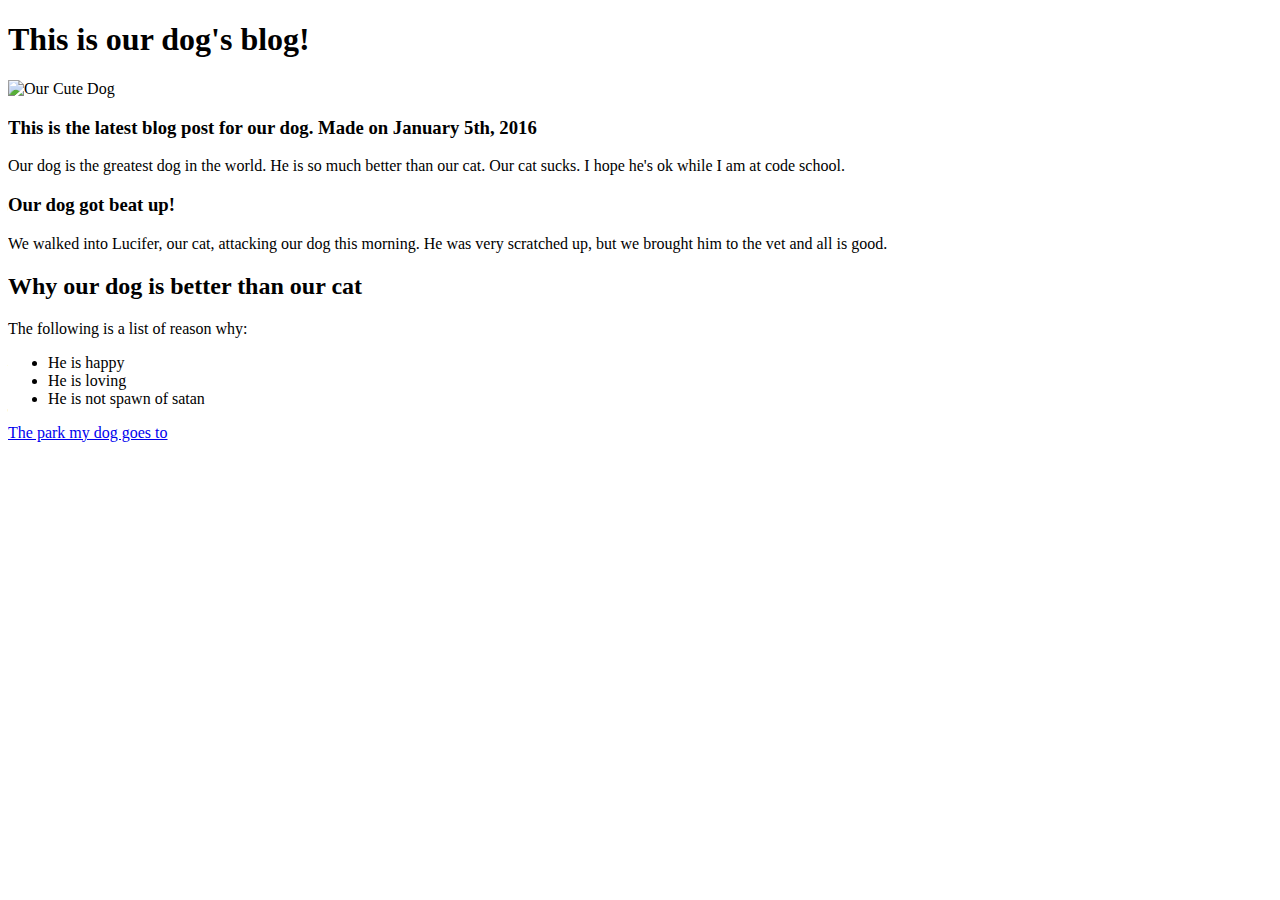
==== dogblog.html @ 0c214bdc "Added Links and Pictures" ====
<!DOCTYPE html>
<html>
<head>
  <title>Dog Blog</title>
</head>

<body>
  <h1><strong>This is our dog's blog!</strong></h1>
  <img src="http://weknowyourdreams.com/images/dog/dog-07.jpg" width="100" height="100" alt="Our Cute Dog" />
    <h3>This is the latest blog post for our dog. Made on January 5th, 2016</h3>
      <p>
        Our dog is the greatest dog in the world. He is so much better than our cat. Our cat sucks. I hope he's ok while I am at code school.
      </p>
    <h3>Our dog got beat up!</h3>
      <p>
        We walked into Lucifer, our cat, attacking our dog this morning. He was very scratched up, but we brought him to the vet and all is good.
      </p>

    <h2>Why our dog is better than our cat</h2>
    <p>
      The following is a list of reason why:
      <ul>
        <li>He is happy</li>
        <li>He is loving</li>
        <li>He is not spawn of satan</li>

      </ul>
      <a href="http://www.portlandpooch.com/dogparks.htm"> The park my dog goes to</a>


    </p>
</body>
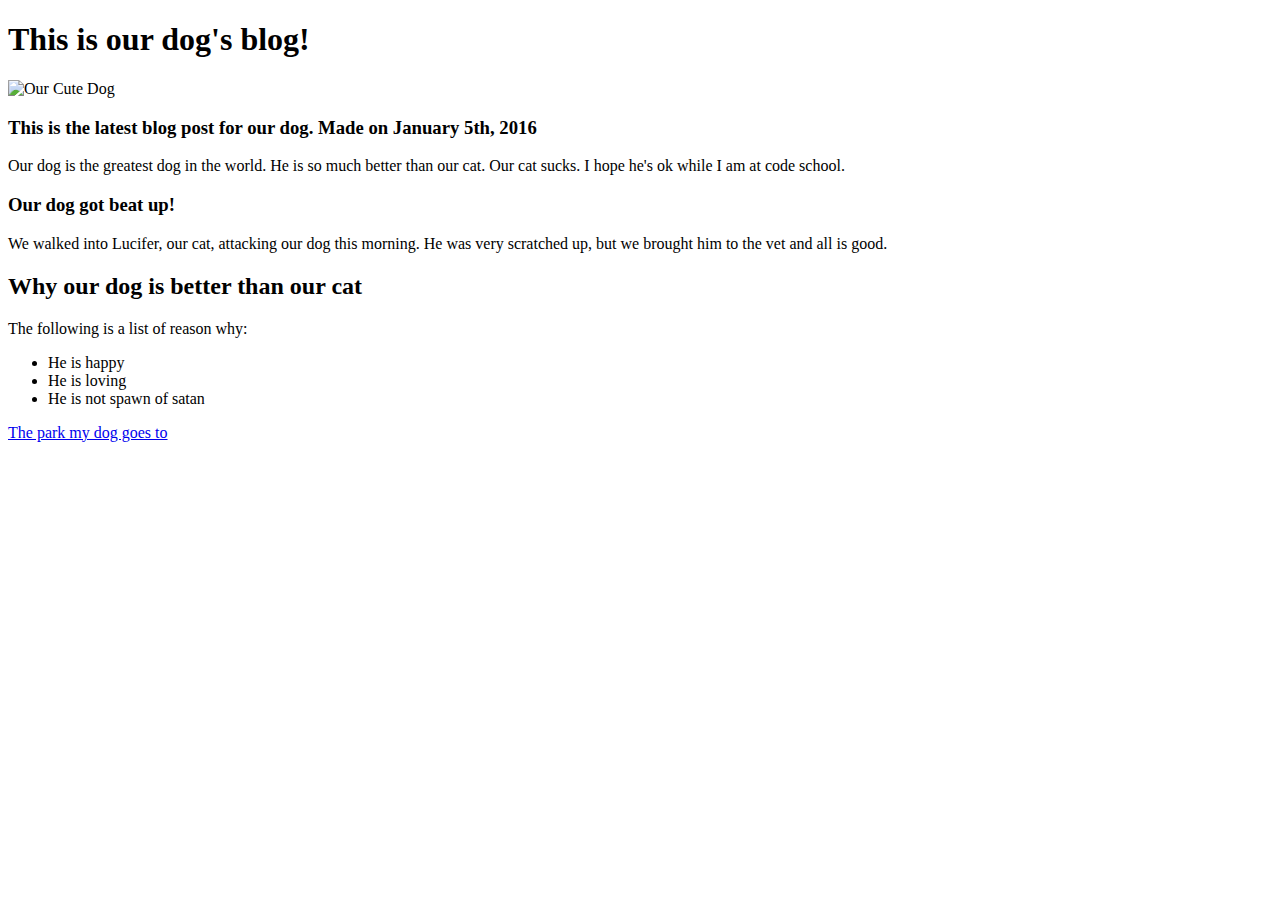
==== commit 1c207c7f: "Updated pages with css" ====
--- a/dogblog.html
+++ b/dogblog.html
@@ -1,12 +1,12 @@
 <!DOCTYPE html>
 <html>
-<head>
-  <title>Dog Blog</title>
-</head>
+  <head>
+    <title>Dog Blog</title>
+  </head>
 
-<body>
-  <h1><strong>This is our dog's blog!</strong></h1>
-  <img src="http://weknowyourdreams.com/images/dog/dog-07.jpg" width="100" height="100" alt="Our Cute Dog" />
+  <body>
+    <h1><strong>This is our dog's blog!</strong></h1>
+      <img src="http://weknowyourdreams.com/images/dog/dog-07.jpg" width="100" height="100" alt="Our Cute Dog" />
     <h3>This is the latest blog post for our dog. Made on January 5th, 2016</h3>
       <p>
         Our dog is the greatest dog in the world. He is so much better than our cat. Our cat sucks. I hope he's ok while I am at code school.
@@ -17,16 +17,15 @@
       </p>
 
     <h2>Why our dog is better than our cat</h2>
-    <p>
+      <p>
       The following is a list of reason why:
-      <ul>
-        <li>He is happy</li>
-        <li>He is loving</li>
-        <li>He is not spawn of satan</li>
+        <ul>
+          <li>He is happy</li>
+          <li>He is loving</li>
+          <li>He is not spawn of satan</li>
 
-      </ul>
+        </ul>
       <a href="http://www.portlandpooch.com/dogparks.htm"> The park my dog goes to</a>
-
-
-    </p>
-</body>
+      </p>
+  </body>
+</html>
